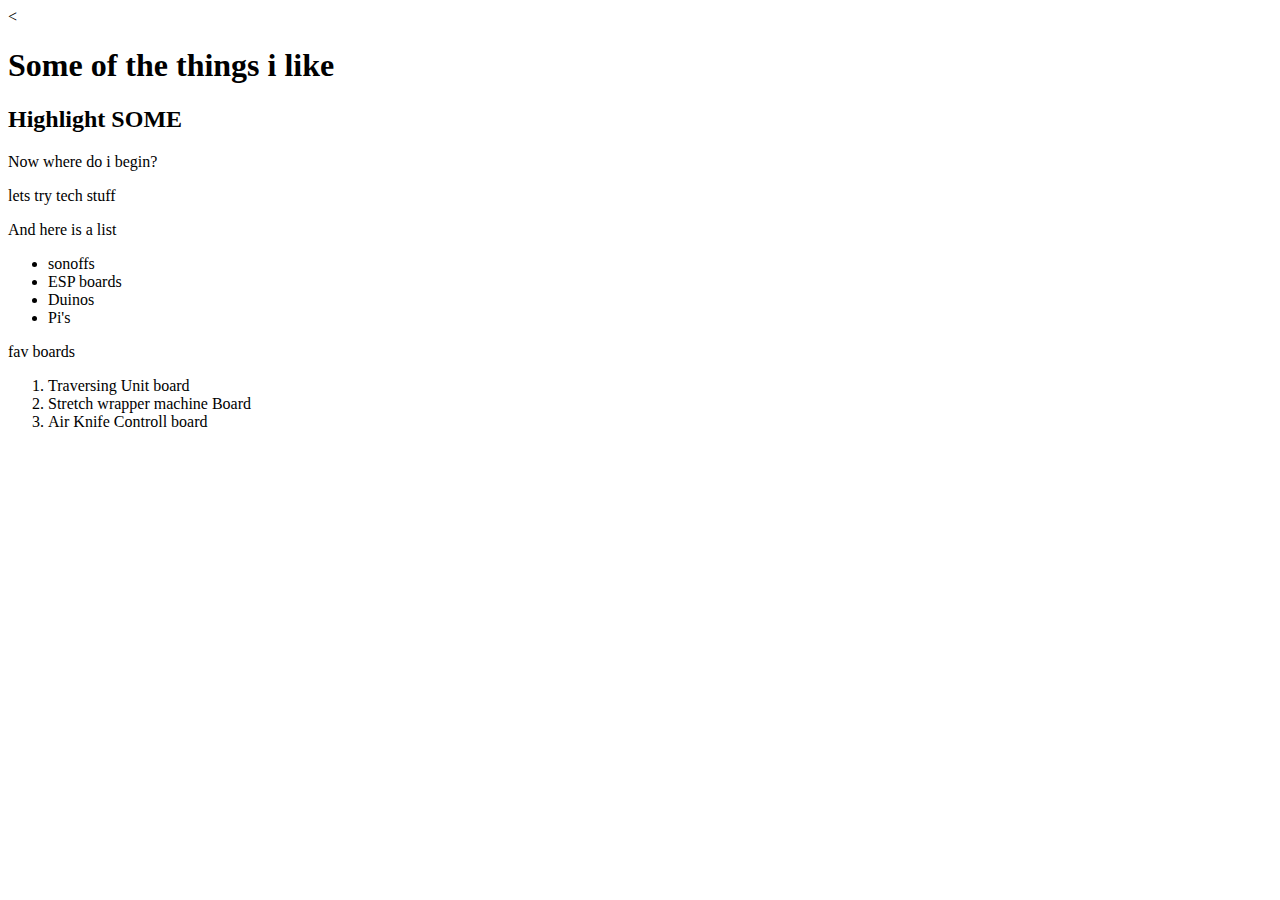
==== my-fav-things.html @ 572ca2f0 "add Links and Images" ====
<<!DOCTYPE html>
<html>
  <head>

    <title>The things i like</title>
  </head>
  <body>
    <h1>Some of the things i like</h1>
    <h2>Highlight SOME</h2>

    <p>Now where do i begin?</p>
    <p>lets try tech stuff</p>
    <p>And here is a list</p>
    <ul>
      <li>sonoffs</li>
      <li>ESP boards</li>
      <li>Duinos</li>
      <li>Pi's</li>
    </ul>
    <p>fav boards</p>
    <ol>
      <li>Traversing Unit board</li>
      <li>Stretch wrapper machine Board</li>
      <li>Air Knife Controll board</li>
  </body>
</html>
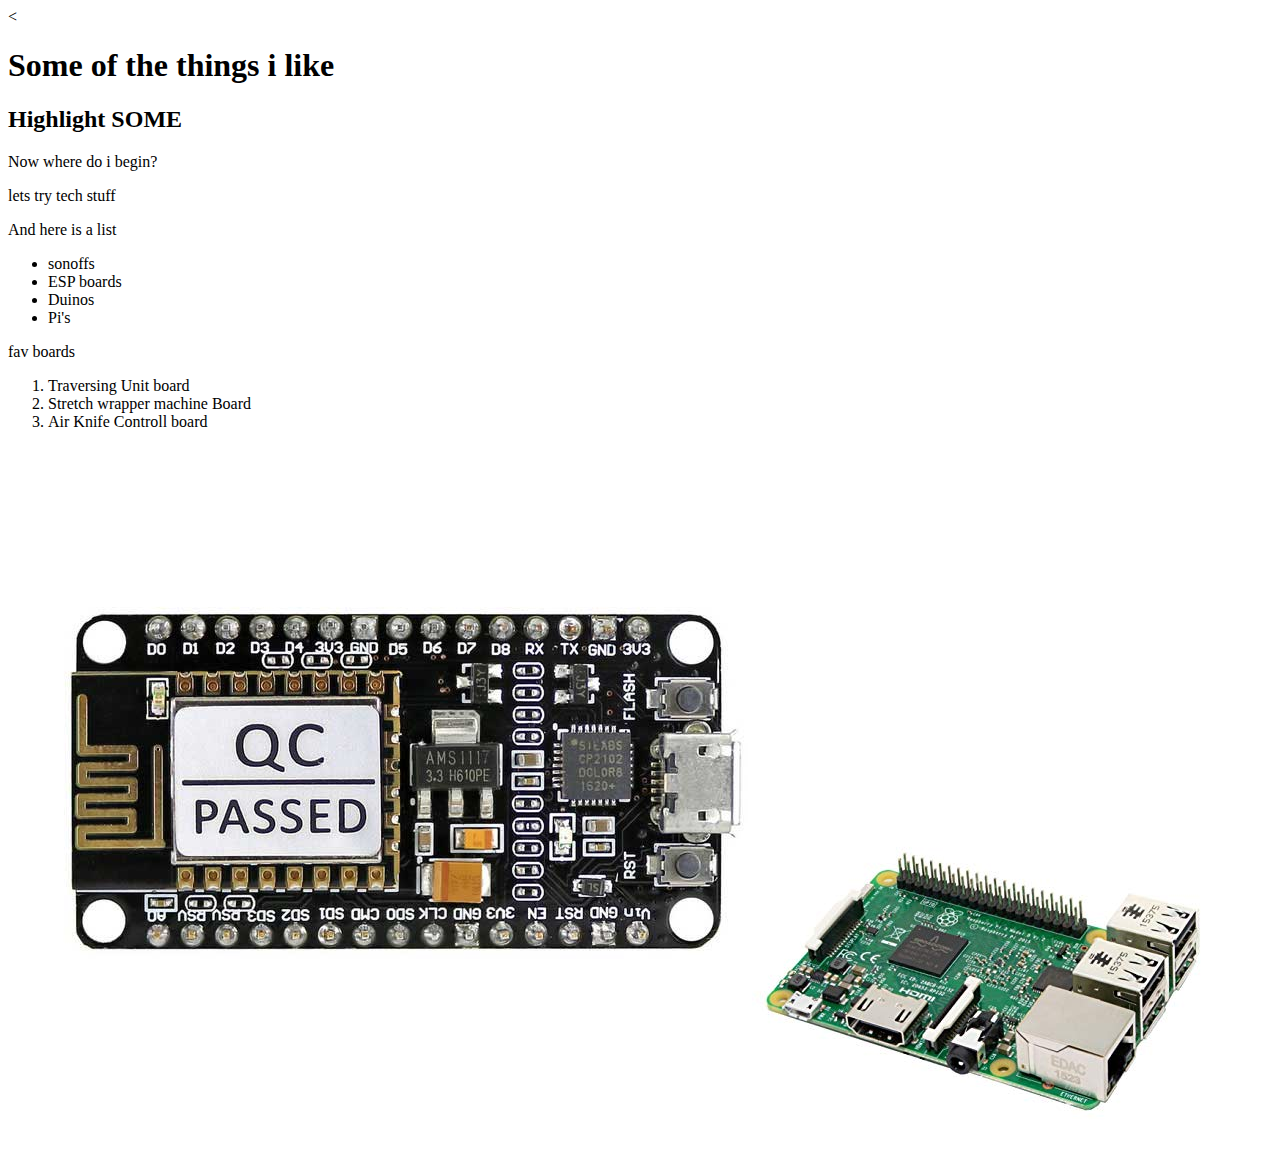
==== commit 8d7d314d: "more images" ====
--- a/my-fav-things.html
+++ b/my-fav-things.html
@@ -22,5 +22,7 @@
       <li>Traversing Unit board</li>
       <li>Stretch wrapper machine Board</li>
       <li>Air Knife Controll board</li>
+      <img src="images/esp.jpg" alt="Sonoff">
+      <img src="images/pi.jpg" alt="Raspberry Pi 3+">
   </body>
 </html>
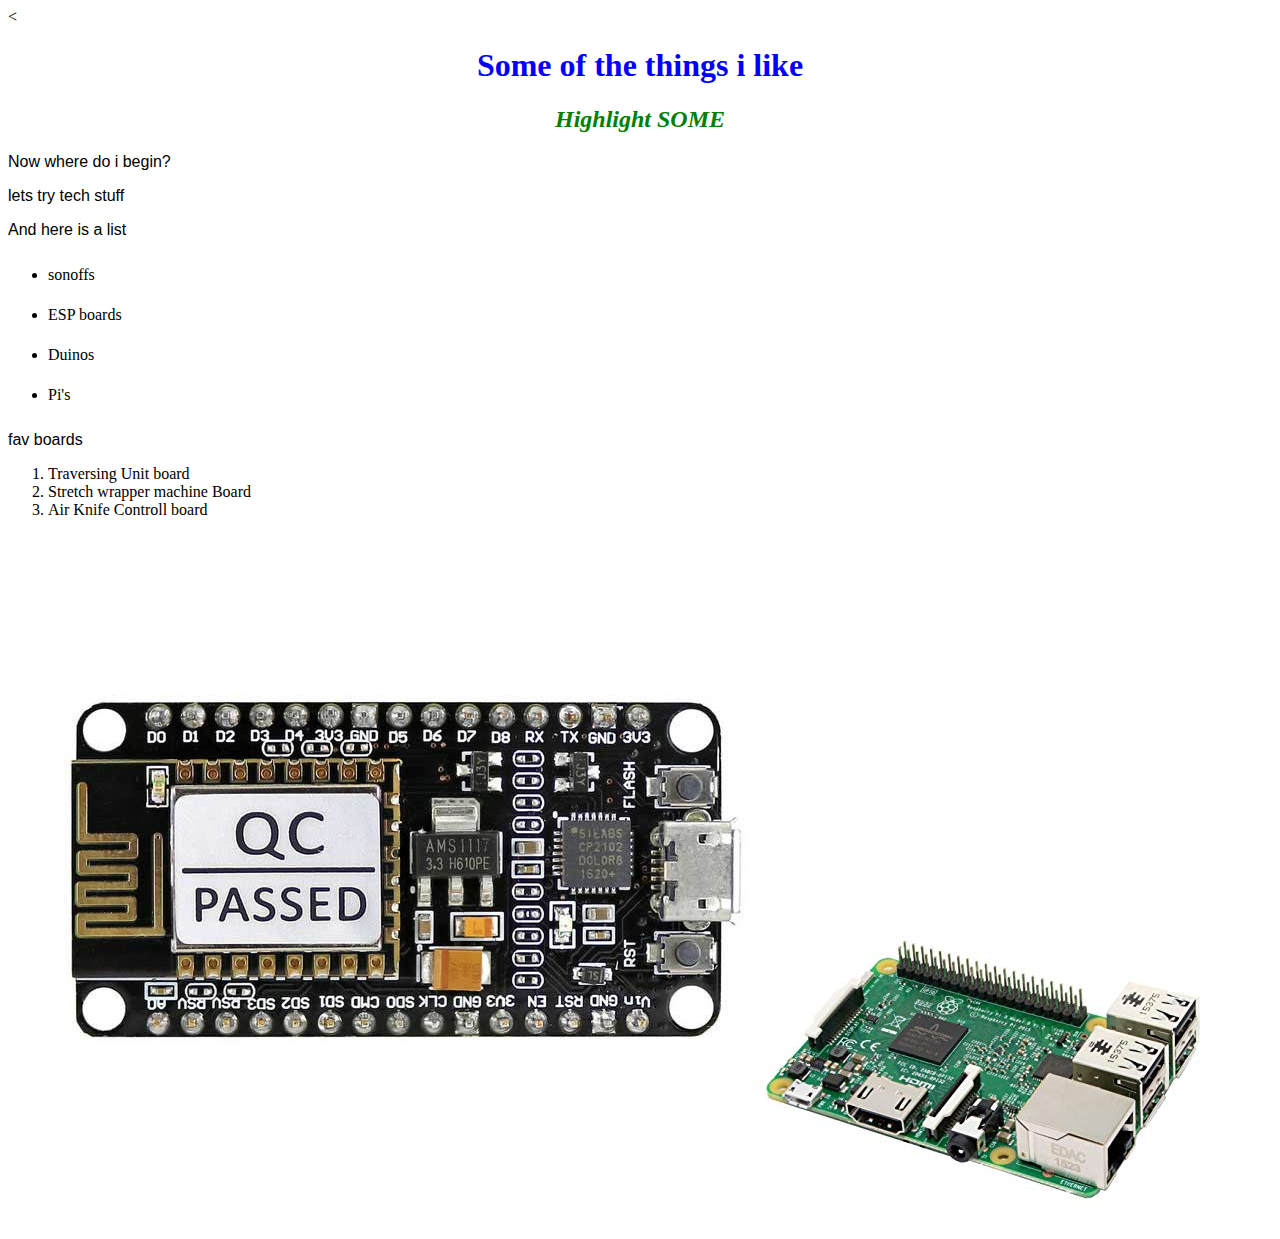
==== commit 5be7247c: "change name of my-first-webpage to index.html" ====
--- a/my-fav-things.html
+++ b/my-fav-things.html
@@ -3,6 +3,7 @@
   <head>
 
     <title>The things i like</title>
+    <link href="css/styles.css" rel="stylesheet" type="text/css">
   </head>
   <body>
     <h1>Some of the things i like</h1>
--- a/css/styles.css
+++ b/css/styles.css
@@ -0,0 +1,15 @@
+h1 {
+  color: blue;
+  text-align: center;
+}
+h2{
+  color: green;
+  text-align: center;
+  font-style: italic;
+}
+p{
+  font-family: sans-serif;
+}
+ul{
+  line-height: 40px;
+}
